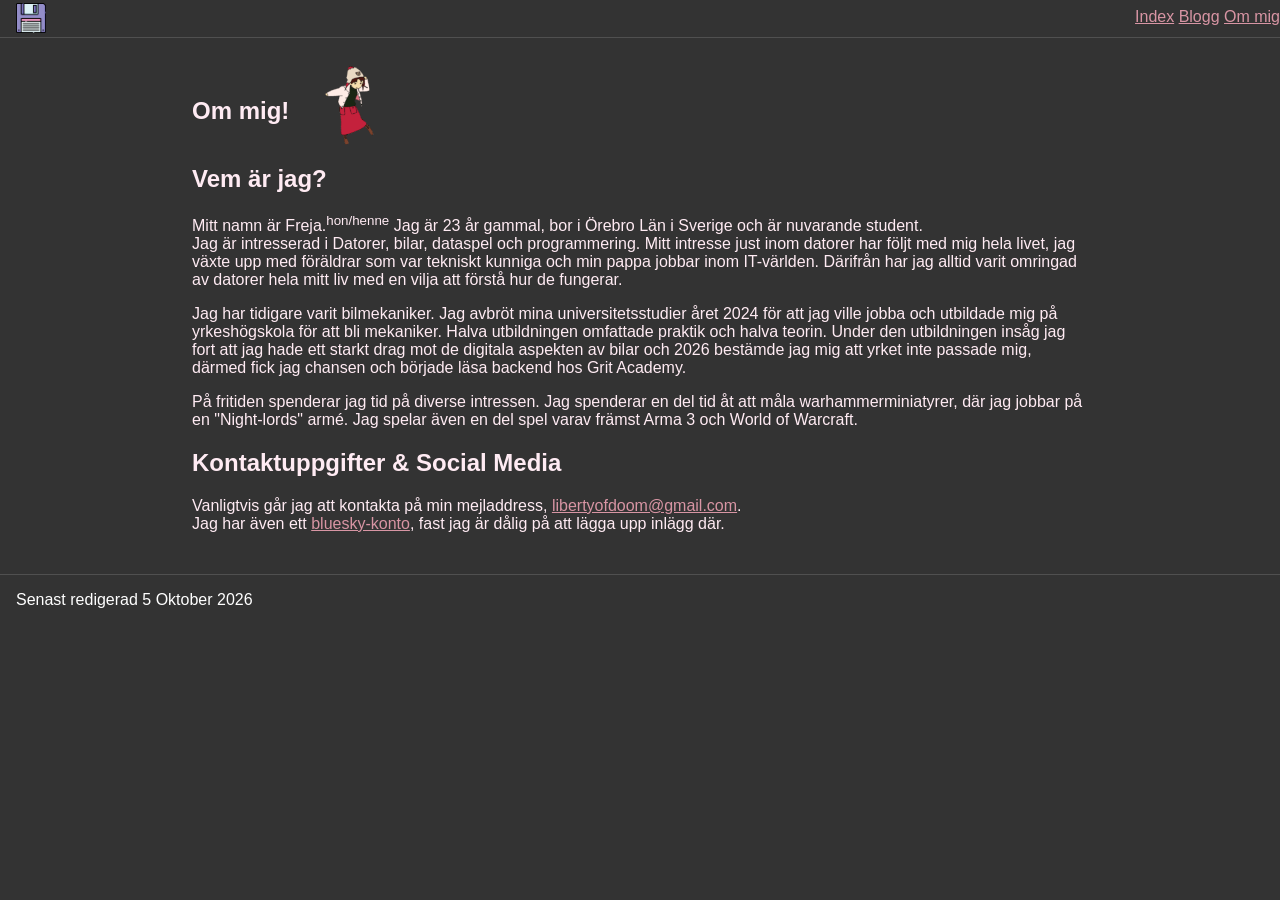
==== about.html @ 4b7e610c "Add files via upload" ====
<!DOCTYPE html>
<html lang="sv">
<head>
    <meta charset="UTF-8">
    <meta name="viewport" content="width=device-width, initial-scale=1.0">
    <link rel="stylesheet" href="stylesheet.css">
    <title>Om mig
    </title>
</head>
<body class="body">
    <header>
        <nav  aria-label="huvudmeny" class="navbar">
            <div class="navbar-title">
                <img src="assets/fwoppy.png" style="width: 30px; padding-left: 1rem;" alt="">
            </div>
            <div class="navbar-container">
                    <a href="/index.html">Index</a>
                    <a href="/blog.html">Blogg</a>
                    <a href="/about.html">Om mig</a>
            </div>
        </nav>
        </nav>
    </header>
    <main class="main">
        <section class="introduktion">
            <div class="main-header">
                <h1>Om mig!</h1>
                <img src="/assets/lain-dance.gif" alt="" height="auto" width="120rem">
            </div>
            <article class="intro-article">
            <h2>Vem är jag?</h2>
            <p>Mitt namn är Freja.<sup>hon/henne</sup> Jag är 23 år gammal, bor i Örebro Län  i Sverige och är nuvarande student.<br>
                Jag är intresserad i Datorer, bilar, dataspel och programmering.  Mitt intresse just inom datorer har följt med mig hela livet,
                jag växte upp med föräldrar som var tekniskt kunniga och min pappa jobbar inom IT-världen. Därifrån har jag alltid varit
                omringad av datorer hela mitt liv med en vilja att förstå hur de fungerar. 
            </p>
            <p>Jag har tidigare varit bilmekaniker. Jag avbröt mina universitetsstudier året 2024 för att jag ville jobba och utbildade mig
                på yrkeshögskola för att bli mekaniker. Halva utbildningen omfattade praktik och halva teorin.
                Under den utbildningen insåg jag fort att jag hade ett starkt drag mot de digitala aspekten av bilar och 2026 bestämde jag mig
                att yrket inte passade mig, därmed fick jag chansen och började läsa backend hos Grit Academy.
            </p>
            <p>På fritiden spenderar jag tid på diverse intressen. Jag spenderar en del tid åt att måla warhammerminiatyrer, där jag jobbar på en
                "Night-lords" armé. Jag spelar även en del spel varav främst Arma 3 och World of Warcraft.
            </p>
            <h2>Kontaktuppgifter & Social Media</h2>
            <p>Vanligtvis går jag att kontakta på min mejladdress, <a href="mailto:libertyofdoom@gmail.com">libertyofdoom@gmail.com</a>.<br>
                Jag har även ett <a href="https://bsky.app/profile/freyanyaaa.bsky.social">bluesky-konto</a>, fast jag är dålig på att lägga upp inlägg där.
            </p>
            </article>
        </sections>
    </main>
    <footer class="footer">
        <div>
            <p>Senast redigerad 5 Oktober 2026</p>
        </div>
    </footer>
</body>
</html>
---- stylesheet.css ----
:root {
    --charcoal: rgb(51, 51, 51);
    --color-border: rgb(80, 80, 80);
    --burntcoal: rgb(40, 40, 40);
    --highlighted-text: #d895a4;
}

*{
    font-family: Helvetica, Arial;
}

a {
    color: var(--highlighted-text);
}

body {
    height: 100%;
    min-height: 100vh;
    margin: 0;
    background-color: var(--charcoal);
    display: flex;
    flex-direction: column;
}

header {
    position: sticky;
    top: 0px;
    padding-top: 3px;
    background-color: var(--charcoal);
    border-bottom: 1px solid var(--color-border);
}

.navbar{
    display: flex;
    justify-content: space-between;
}

.navbar-container{
    padding-top: 0.3rem;
}

.navbar-logo-img {
    size: 5;
}

main {
    position: static;
    display: flex;
    flex-wrap: wrap;
    justify-content: center;
    color:rgb(255, 235, 243);
    
}

.main-header {
    display: flex; 
    flex-wrap: wrap;
    justify-content: flex-start; 
    align-items: flex-end;
}

.secondary-header {
    padding-top: 1rem;
}

.timeline-dates {
    color:grey;
    font-size: .8rem;
}

.bio-article {
    display: flex table-column;
    
}

.intro-article {
 word-wrap: break-word;
 width: 70vw;
}

footer {
    padding-left: 1rem;
    margin-top: 2vw;
    color:white;
    border-top: 1px solid var(--color-border);
    position: static;
}
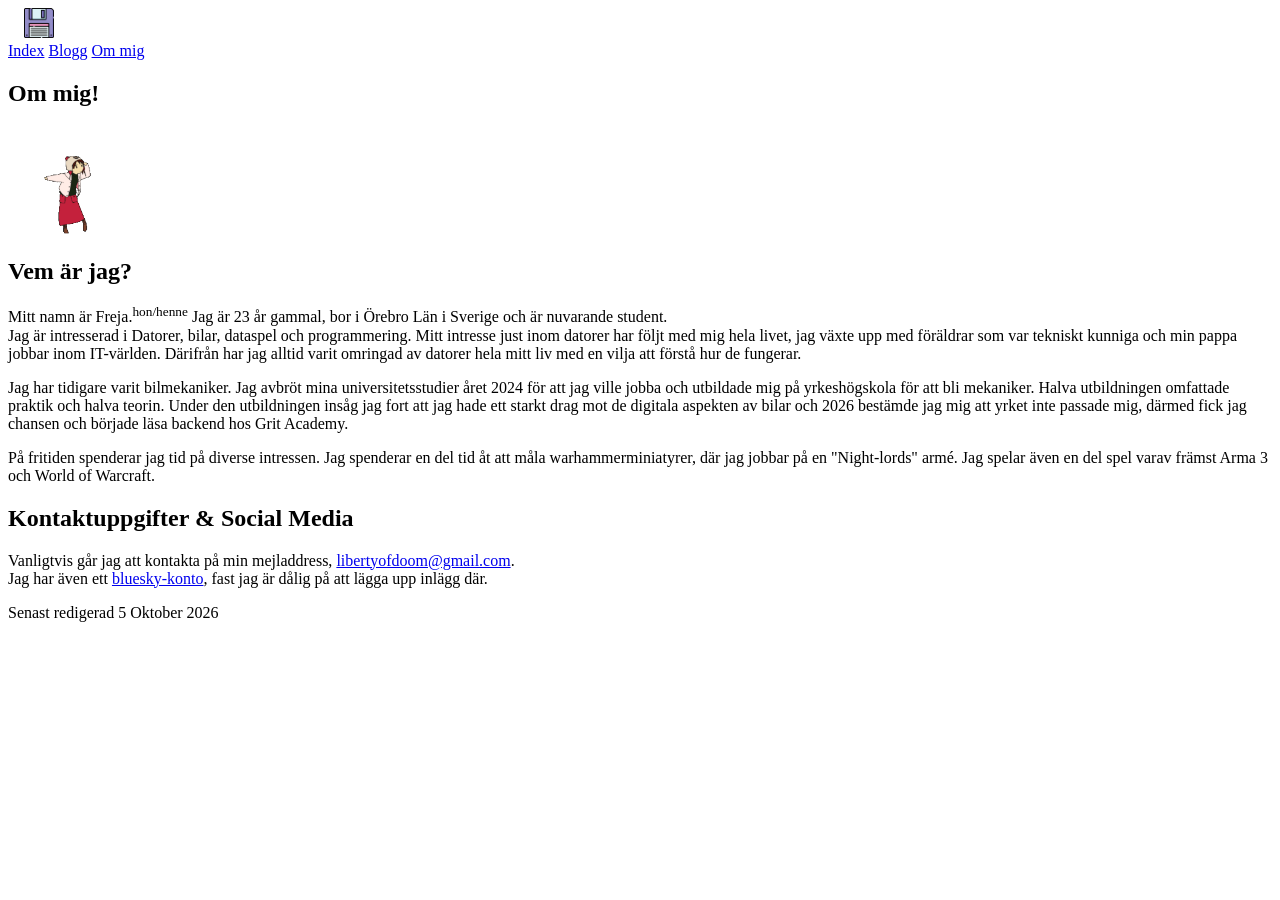
==== commit d66925d0: "Add files via upload welp" ====
--- a/about.html
+++ b/about.html
@@ -3,7 +3,7 @@
 <head>
     <meta charset="UTF-8">
     <meta name="viewport" content="width=device-width, initial-scale=1.0">
-    <link rel="stylesheet" href="stylesheet.css">
+    <link rel="stylesheet" href="styles/stylesheet.cs">
     <title>Om mig
     </title>
 </head>
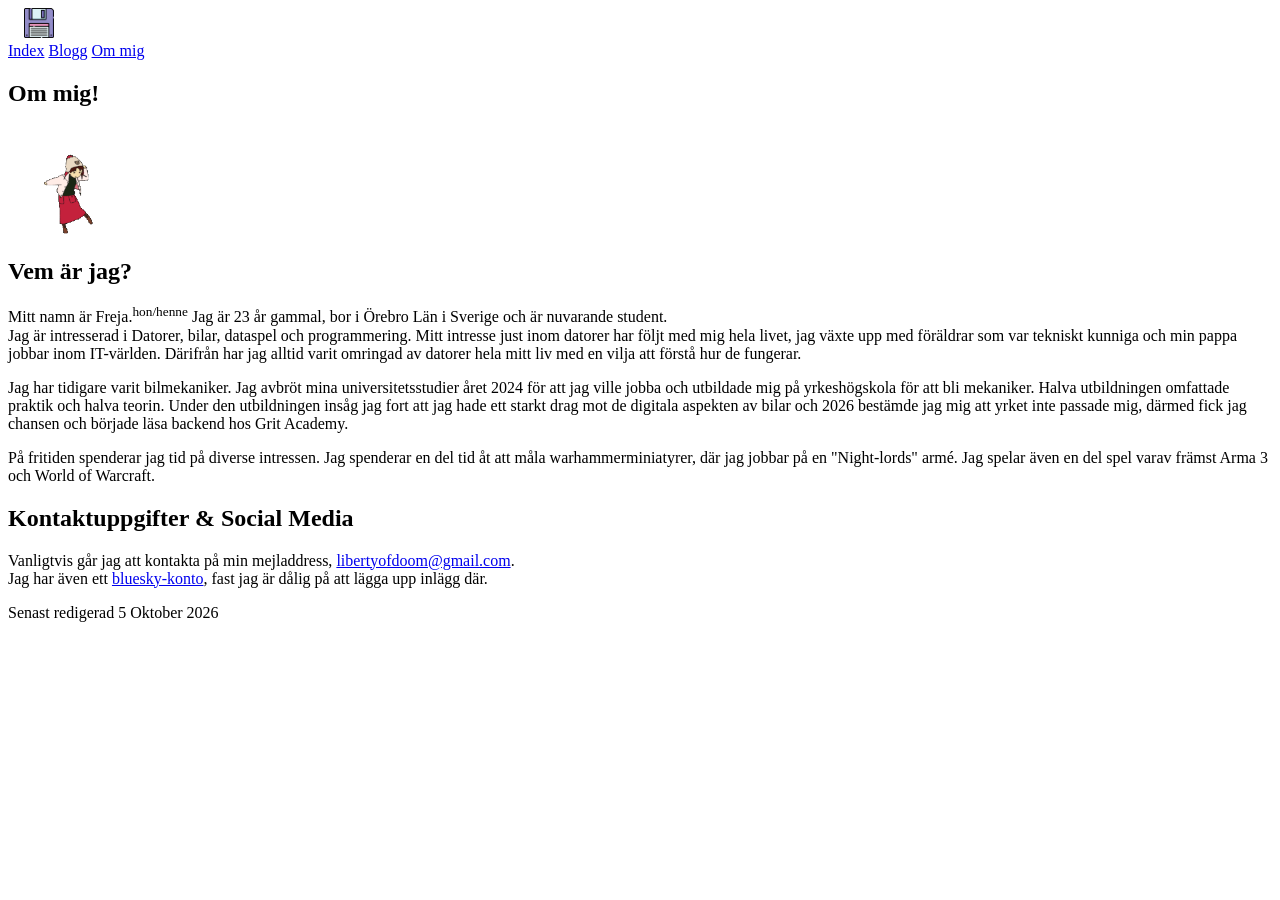
==== commit 3a9bd861: "fixed link errors to other pages and lain.gif, fixed html errors" ====
--- a/about.html
+++ b/about.html
@@ -14,18 +14,17 @@
                 <img src="assets/fwoppy.png" style="width: 30px; padding-left: 1rem;" alt="">
             </div>
             <div class="navbar-container">
-                    <a href="/index.html">Index</a>
-                    <a href="/blog.html">Blogg</a>
-                    <a href="/about.html">Om mig</a>
+                    <a href="index.html">Index</a>
+                    <a href="blog.html">Blogg</a>
+                    <a href="about.html">Om mig</a>
             </div>
-        </nav>
         </nav>
     </header>
     <main class="main">
         <section class="introduktion">
             <div class="main-header">
                 <h1>Om mig!</h1>
-                <img src="/assets/lain-dance.gif" alt="" height="auto" width="120rem">
+                <img src="assets/lain-dance.gif" alt="" width="120">
             </div>
             <article class="intro-article">
             <h2>Vem är jag?</h2>
@@ -47,7 +46,7 @@
                 Jag har även ett <a href="https://bsky.app/profile/freyanyaaa.bsky.social">bluesky-konto</a>, fast jag är dålig på att lägga upp inlägg där.
             </p>
             </article>
-        </sections>
+        </section>
     </main>
     <footer class="footer">
         <div>
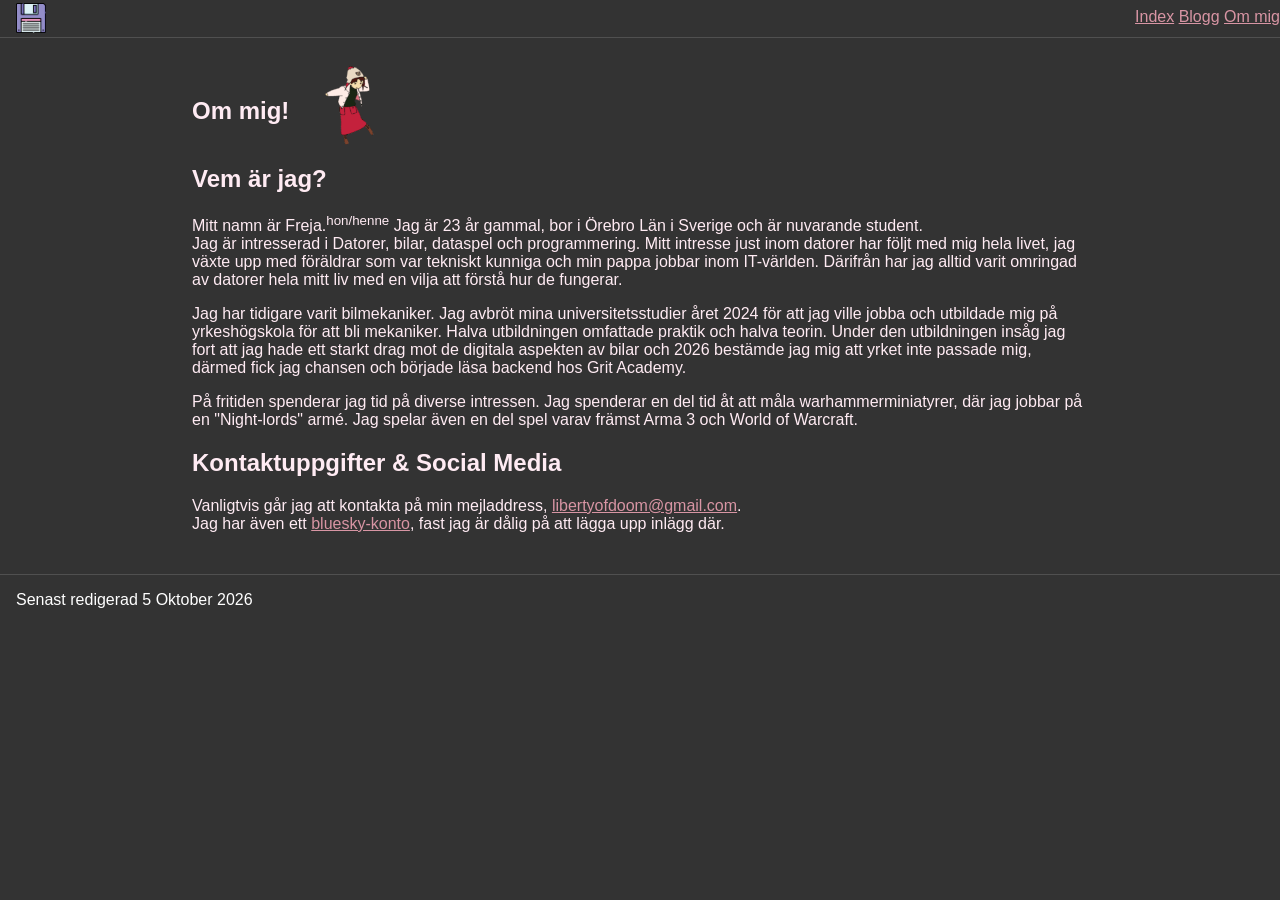
==== commit 0efaa598: "missing s in .css caused about.html to fail to link to styles/stylesheet.css" ====
--- a/about.html
+++ b/about.html
@@ -3,7 +3,7 @@
 <head>
     <meta charset="UTF-8">
     <meta name="viewport" content="width=device-width, initial-scale=1.0">
-    <link rel="stylesheet" href="styles/stylesheet.cs">
+    <link rel="stylesheet" href="styles/stylesheet.css">
     <title>Om mig
     </title>
 </head>
--- a/styles/stylesheet.css
+++ b/styles/stylesheet.css
@@ -0,0 +1,87 @@
+:root {
+    --charcoal: rgb(51, 51, 51);
+    --color-border: rgb(80, 80, 80);
+    --burntcoal: rgb(40, 40, 40);
+    --highlighted-text: #d895a4;
+}
+
+*{
+    font-family: Helvetica, Arial;
+}
+
+a {
+    color: var(--highlighted-text);
+}
+
+body {
+    height: 100%;
+    min-height: 100vh;
+    margin: 0;
+    background-color: var(--charcoal);
+    display: flex;
+    flex-direction: column;
+}
+
+header {
+    position: sticky;
+    top: 0px;
+    padding-top: 3px;
+    background-color: var(--charcoal);
+    border-bottom: 1px solid var(--color-border);
+}
+
+.navbar{
+    display: flex;
+    justify-content: space-between;
+}
+
+.navbar-container{
+    padding-top: 0.3rem;
+}
+
+.navbar-logo-img {
+    size: 5;
+}
+
+main {
+    position: static;
+    display: flex;
+    flex-wrap: wrap;
+    justify-content: center;
+    color:rgb(255, 235, 243);
+    
+}
+
+.main-header {
+    display: flex; 
+    flex-wrap: wrap;
+    justify-content: flex-start; 
+    align-items: flex-end;
+}
+
+.secondary-header {
+    padding-top: 1rem;
+}
+
+.timeline-dates {
+    color:grey;
+    font-size: .8rem;
+}
+
+.bio-article {
+    display: flex table-column;
+    
+}
+
+.intro-article {
+ word-wrap: break-word;
+ width: 70vw;
+}
+
+footer {
+    padding-left: 1rem;
+    margin-top: 2vw;
+    color:white;
+    border-top: 1px solid var(--color-border);
+    position: static;
+}
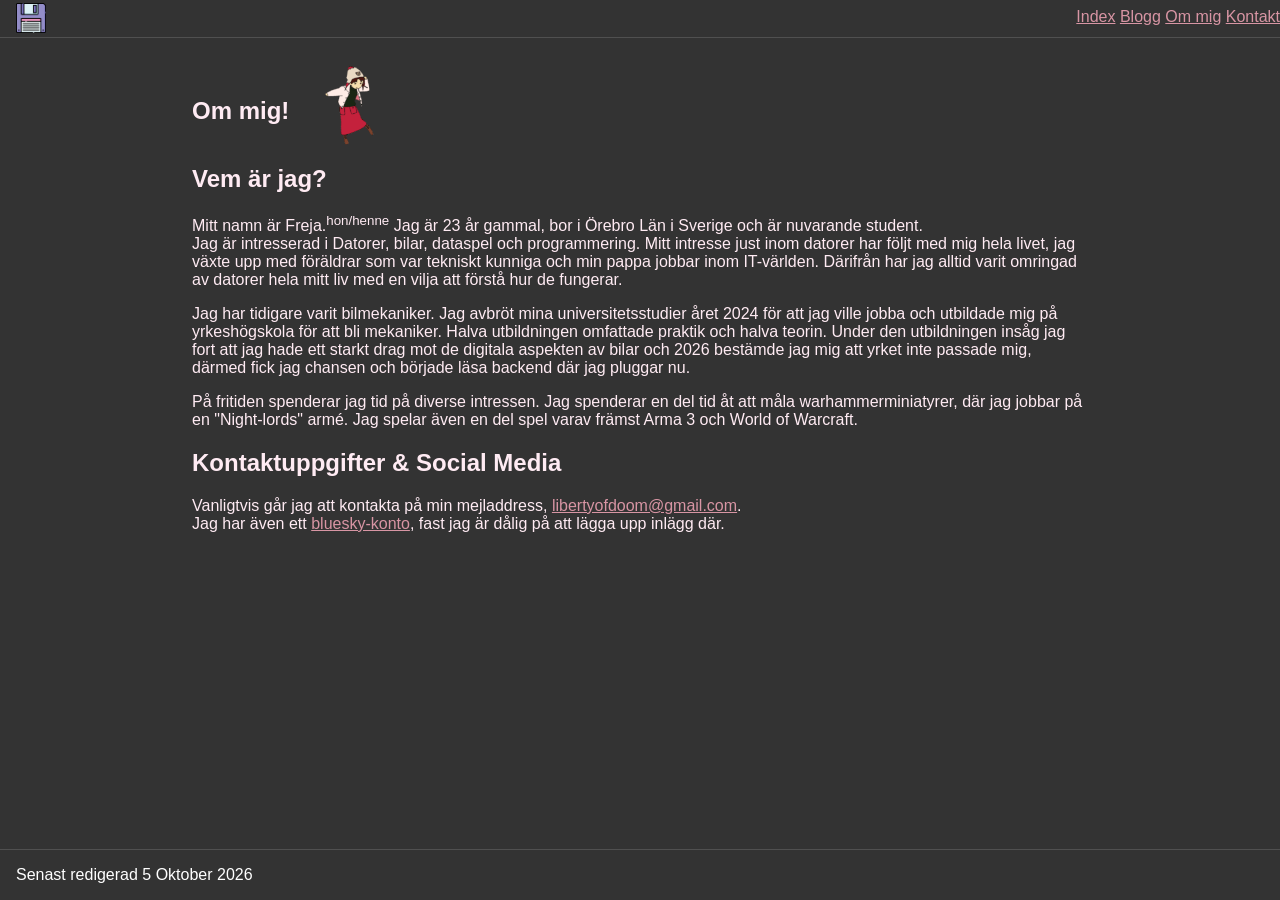
==== commit f61f7942: "several new things. added a contact page. the email form does not work. added a breakpoint to the bl" ====
--- a/about.html
+++ b/about.html
@@ -17,6 +17,7 @@
                     <a href="index.html">Index</a>
                     <a href="blog.html">Blogg</a>
                     <a href="about.html">Om mig</a>
+                    <a href="contact.html">Kontakt</a>
             </div>
         </nav>
     </header>
@@ -36,7 +37,7 @@
             <p>Jag har tidigare varit bilmekaniker. Jag avbröt mina universitetsstudier året 2024 för att jag ville jobba och utbildade mig
                 på yrkeshögskola för att bli mekaniker. Halva utbildningen omfattade praktik och halva teorin.
                 Under den utbildningen insåg jag fort att jag hade ett starkt drag mot de digitala aspekten av bilar och 2026 bestämde jag mig
-                att yrket inte passade mig, därmed fick jag chansen och började läsa backend hos Grit Academy.
+                att yrket inte passade mig, därmed fick jag chansen och började läsa backend där jag pluggar nu.
             </p>
             <p>På fritiden spenderar jag tid på diverse intressen. Jag spenderar en del tid åt att måla warhammerminiatyrer, där jag jobbar på en
                 "Night-lords" armé. Jag spelar även en del spel varav främst Arma 3 och World of Warcraft.
--- a/styles/stylesheet.css
+++ b/styles/stylesheet.css
@@ -13,6 +13,14 @@
     color: var(--highlighted-text);
 }
 
+header {
+    position: sticky;
+    top: 0px;
+    padding-top: 3px;
+    background-color: var(--charcoal);
+    border-bottom: 1px solid var(--color-border);
+}
+
 body {
     height: 100%;
     min-height: 100vh;
@@ -20,14 +28,6 @@
     background-color: var(--charcoal);
     display: flex;
     flex-direction: column;
-}
-
-header {
-    position: sticky;
-    top: 0px;
-    padding-top: 3px;
-    background-color: var(--charcoal);
-    border-bottom: 1px solid var(--color-border);
 }
 
 .navbar{
@@ -40,12 +40,13 @@
 }
 
 .navbar-logo-img {
-    size: 5;
+    resize: 5;
 }
 
 main {
     position: static;
     display: flex;
+    flex: 1;
     flex-wrap: wrap;
     justify-content: center;
     color:rgb(255, 235, 243);
@@ -69,7 +70,7 @@
 }
 
 .bio-article {
-    display: flex table-column;
+    display: flex;
     
 }
 
@@ -83,5 +84,18 @@
     margin-top: 2vw;
     color:white;
     border-top: 1px solid var(--color-border);
-    position: static;
+    position: static; 
+}
+
+.contact {
+    display: flex;
+    flex-direction: column;
+}
+
+.contact-content {
+    padding-bottom: 1rem;
+}
+
+.contact-button {
+    width: 10rem;
 }
